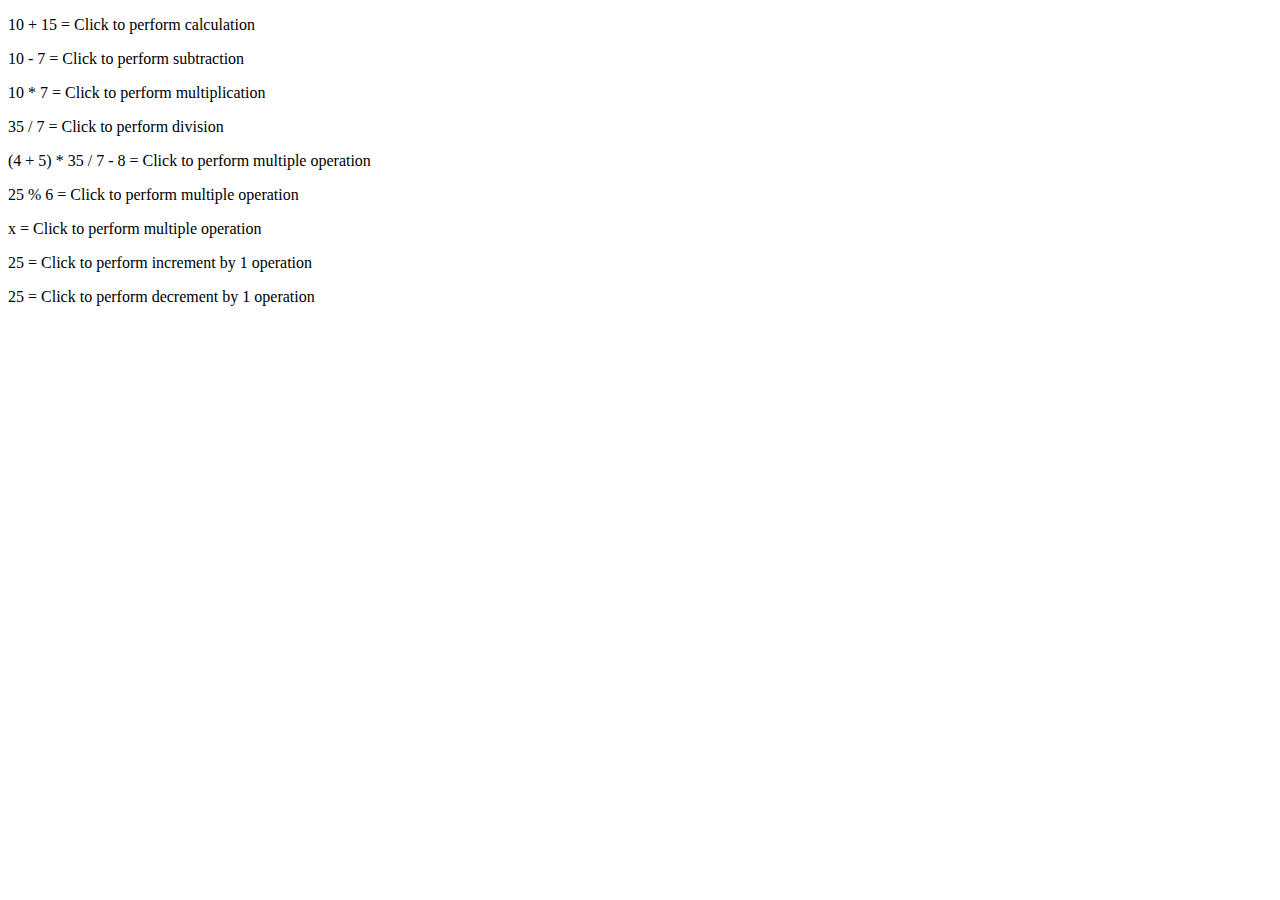
==== Basic JavaScript Projects/Project3_math_operators/index.html @ 5980e818 "added Project3_math_operators" ====
<!DOCTYPE html>
<html lang="en">
	<head>
		<title></title>
		<meta charset="utf-8">
        <script src="JS/main.js"></script>
	</head>
	<body>
        <p id="Math" onclick="performAddition()">10 + 15 = Click to perform calculation</p>
        <p id="Subtraction" onclick="performSubtraction()">10 - 7 = Click to perform subtraction</p>
        <p id="Multiplication" onclick="performMultiplication()">10 * 7 = Click to perform multiplication</p>
        <p id="Division" onclick="performDivision()">35 / 7 = Click to perform division</p>
        <p id="multipleOperation" onclick="multipleOperation()">(4 + 5) * 35 / 7 - 8 = Click to perform multiple operation</p>
        <p id="modulus_Operator" onclick="modulus_Operator()">25 % 6 = Click to perform multiple operation</p>
        <p id="negation_Operator" onclick="negation_Operator()">x = Click to perform multiple operation</p>
        <p id="increment_Operator" onclick="increment_Operator()">25 = Click to perform increment by 1 operation</p>
        <p id="decrement_Operator" onclick="decrement_Operator()">25 = Click to perform decrement by 1 operation</p>
	</body>
</html>
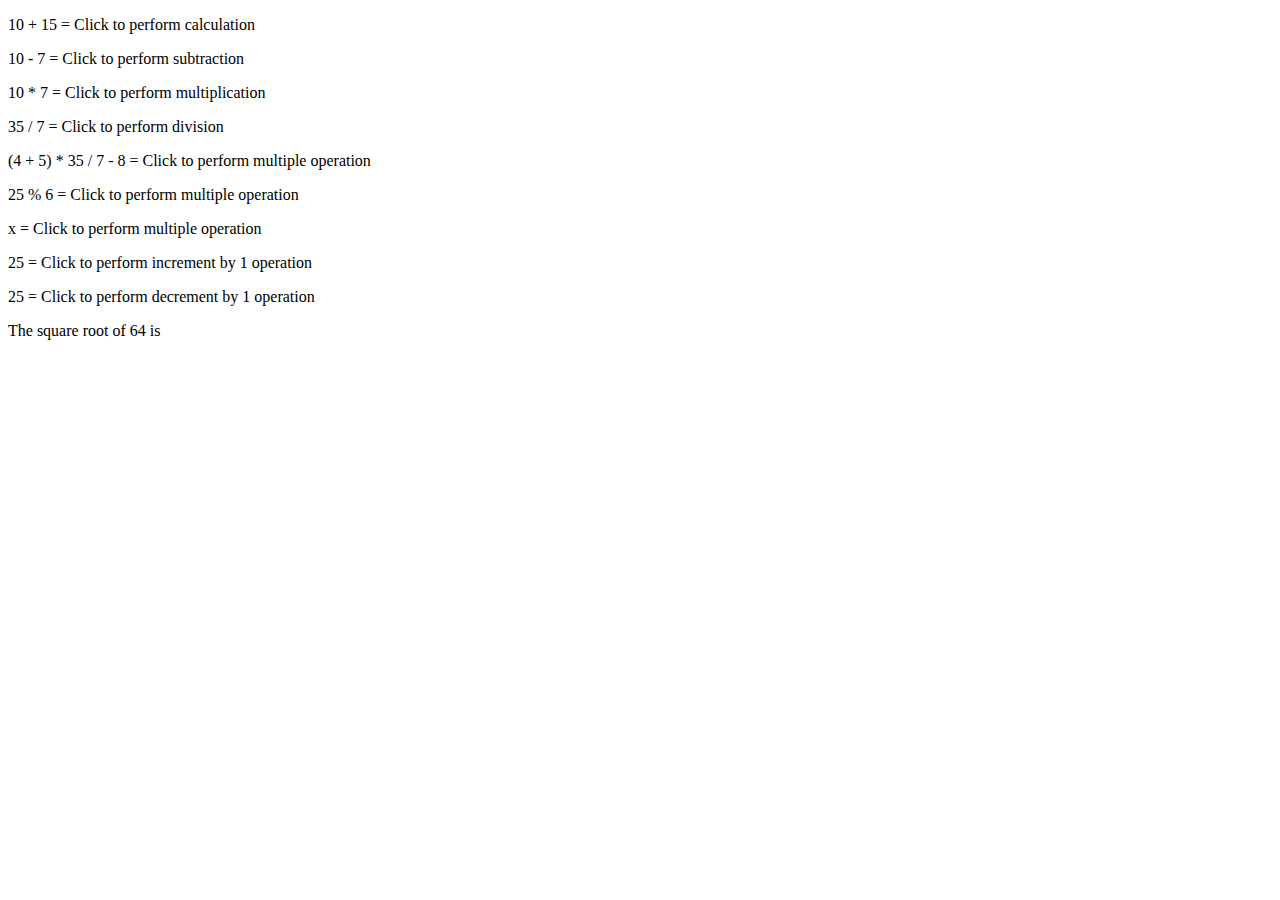
==== commit a556390d: "Added Project3_math_operators" ====
--- a/Basic JavaScript Projects/Project3_math_operators/index.html
+++ b/Basic JavaScript Projects/Project3_math_operators/index.html
@@ -15,5 +15,6 @@
         <p id="negation_Operator" onclick="negation_Operator()">x = Click to perform multiple operation</p>
         <p id="increment_Operator" onclick="increment_Operator()">25 = Click to perform increment by 1 operation</p>
         <p id="decrement_Operator" onclick="decrement_Operator()">25 = Click to perform decrement by 1 operation</p>
+        <p id="result" onclick="square_root()">The square root of 64 is</p>
 	</body>
 </html>